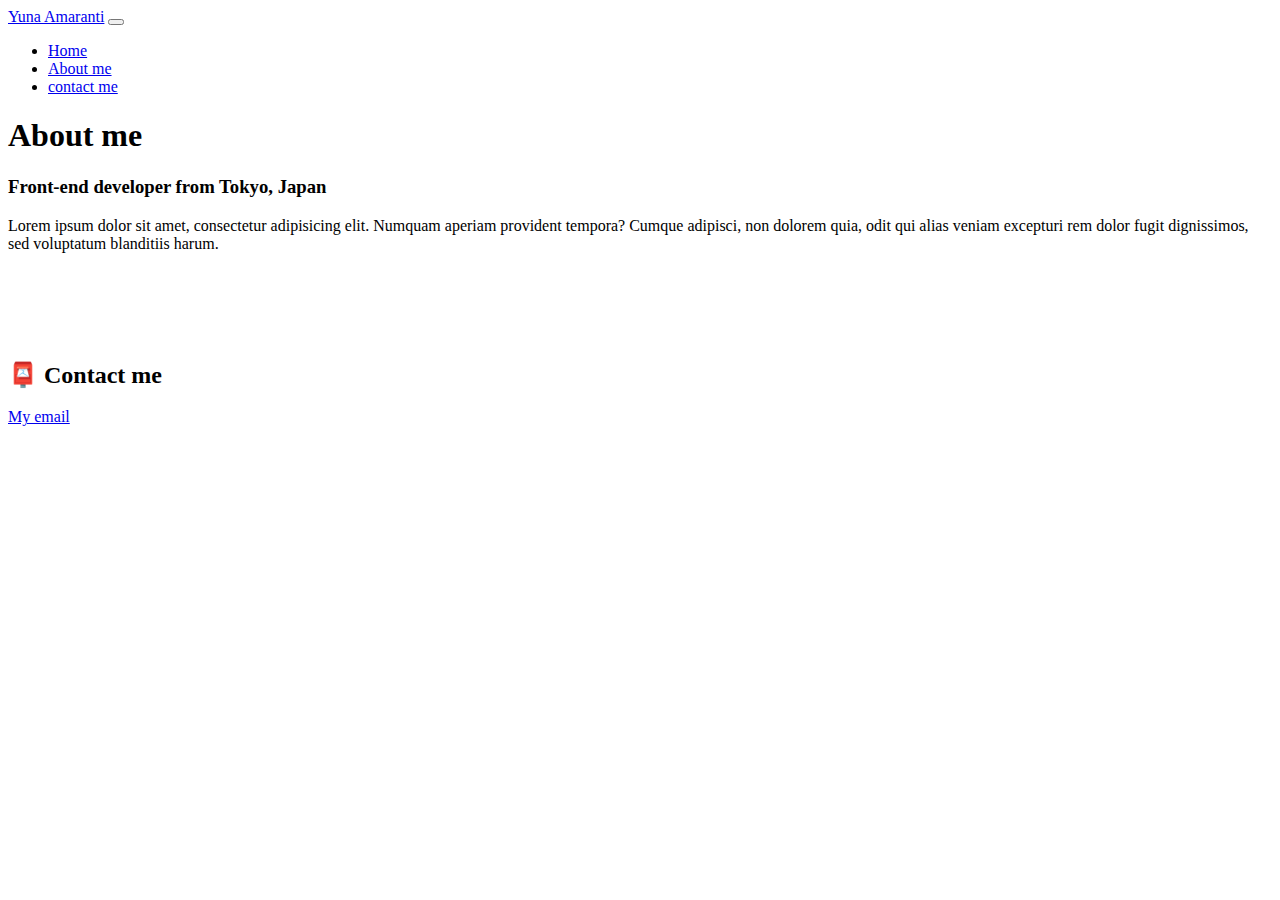
==== about.html @ 4212c665 "added primary content" ====
<!DOCTYPE html>
<html lang="en">

<head>
    <meta charset="UTF-8" />
    <meta http-equiv="X-UA-Compatible" content="IE=edge" />
    <meta name="viewport" content="width=device-width, initial-scale=1.0" />
    <link href="https://cdn.jsdelivr.net/npm/bootstrap@5.2.0-beta1/dist/css/bootstrap.min.css" rel="stylesheet"
        integrity="sha384-0evHe/X+R7YkIZDRvuzKMRqM+OrBnVFBL6DOitfPri4tjfHxaWutUpFmBp4vmVor" crossorigin="anonymous" />
    <link rel="stylesheet" href="style.css" />
    <title>About Yuna</title>
</head>

<body>
    <nav class="navbar navbar-expand-lg bg-white fixed-top">
        <div class="container-fluid">
            <a class="navbar-brand text-primary" href="index.html">Yuna Amaranti</a>
            <button class="navbar-toggler" type="button" data-bs-toggle="collapse" data-bs-target="#navbarNav"
                aria-controls="navbarNav" aria-expanded="false" aria-label="Toggle navigation">
                <span class="navbar-toggler-icon"></span>
            </button>
            <div class="collapse navbar-collapse" id="navbarNav">
                <ul class="navbar-nav">
                    <li class="nav-item">
                        <a class="nav-link active" aria-current="page" href="index.html">Home</a>
                    </li>
                    <li class="nav-item">
                        <a class="nav-link" href="about.html">About me</a>
                    </li>
                    <li class="nav-item">
                        <a class="nav-link" href="about.html#contact">contact me</a>
                    </li>
                </ul>
            </div>
        </div>
    </nav>
    <h1>About me</h1>
    <h3>Front-end developer from Tokyo, Japan</h3>
    <p class="bg-transparent">
        Lorem ipsum dolor sit amet, consectetur adipisicing elit. Numquam aperiam
        provident tempora? Cumque adipisci, non dolorem quia, odit qui alias
        veniam excepturi rem dolor fugit dignissimos, sed voluptatum blanditiis
        harum.
    </p>
    <div class="container">
        <div class="row">
            <div class="col-md-4">
                <img src="https://31ukq.codesandbox.io/images/yoga.png" alt="" class="img-fluid rounded m-2" />
            </div>
            <div class="col-md-4">
                <img src="https://31ukq.codesandbox.io/images/weather.png" alt="" class="img-fluid m-2" />
            </div>
            <div class="col-md-4">
                <img src="https://31ukq.codesandbox.io/images/yogurt.png" alt="" class="img-fluid rounded m-2" />
            </div>
        </div>
    </div>
    <br />
    <div id="contact">
        <h2>📮 Contact me</h2>
        <a href="mailto:maylina0524@gmail.com" class="email-link"> My email </a>
    </div>
    <script src="https://cdn.jsdelivr.net/npm/bootstrap@5.2.0-beta1/dist/js/bootstrap.bundle.min.js"
        integrity="sha384-pprn3073KE6tl6bjs2QrFaJGz5/SUsLqktiwsUTF55Jfv3qYSDhgCecCxMW52nD2"
        crossorigin="anonymous"></script>
</body>

</html>
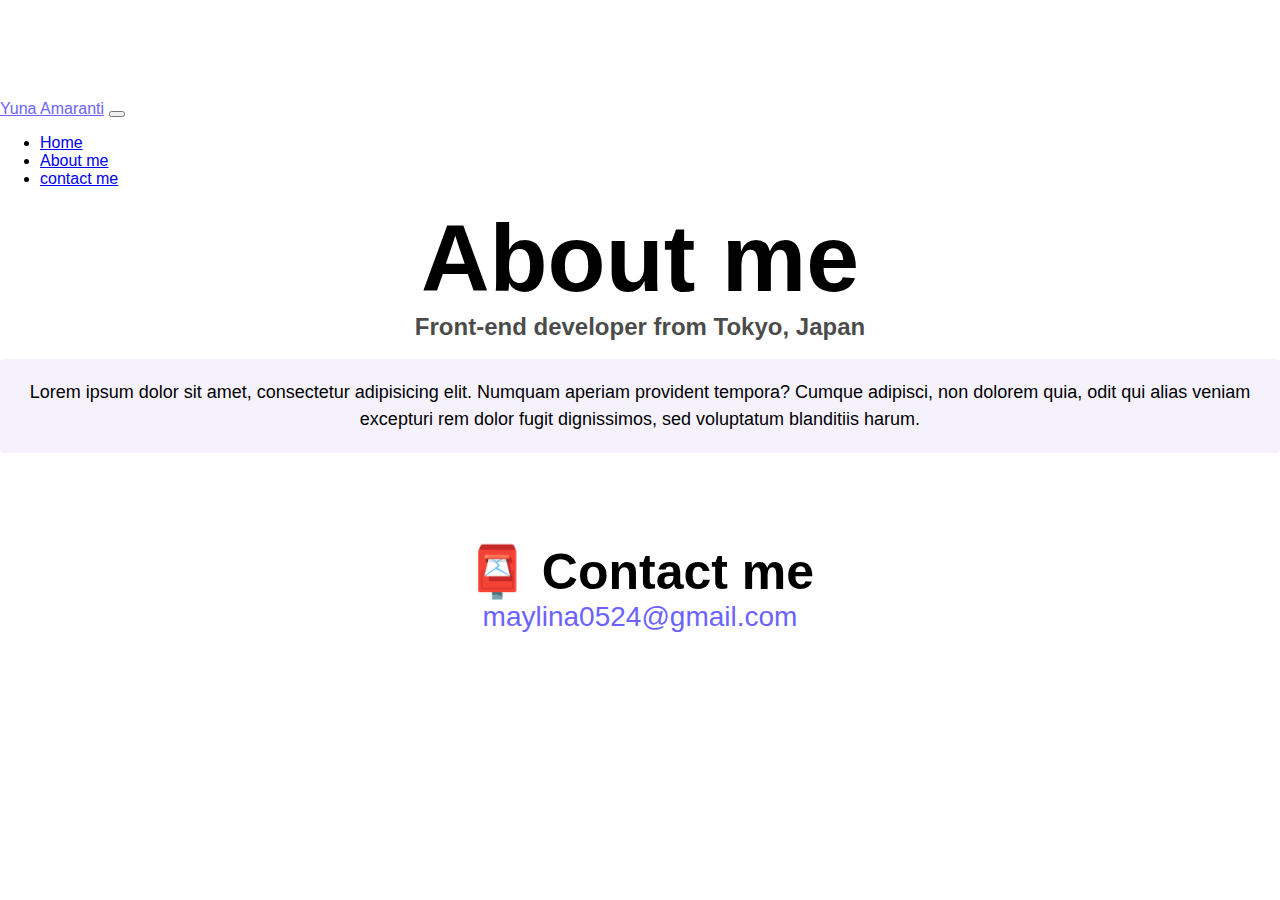
==== commit 5d1a31da: "made it seo-friendly" ====
--- a/about.html
+++ b/about.html
@@ -5,10 +5,11 @@
     <meta charset="UTF-8" />
     <meta http-equiv="X-UA-Compatible" content="IE=edge" />
     <meta name="viewport" content="width=device-width, initial-scale=1.0" />
+    <meta name="description" content="Learn more about the Yuna Amaranti. Here you can get her contacts.">
     <link href="https://cdn.jsdelivr.net/npm/bootstrap@5.2.0-beta1/dist/css/bootstrap.min.css" rel="stylesheet"
         integrity="sha384-0evHe/X+R7YkIZDRvuzKMRqM+OrBnVFBL6DOitfPri4tjfHxaWutUpFmBp4vmVor" crossorigin="anonymous" />
     <link rel="stylesheet" href="style.css" />
-    <title>About Yuna</title>
+    <title>Yuna Amaranti: About Yuna</title>
 </head>
 
 <body>
@@ -58,11 +59,11 @@
     <br />
     <div id="contact">
         <h2>📮 Contact me</h2>
-        <a href="mailto:maylina0524@gmail.com" class="email-link"> My email </a>
+        <a href="mailto:maylina0524@gmail.com" class="email-link"> maylina0524@gmail.com </a>
     </div>
     <script src="https://cdn.jsdelivr.net/npm/bootstrap@5.2.0-beta1/dist/js/bootstrap.bundle.min.js"
-        integrity="sha384-pprn3073KE6tl6bjs2QrFaJGz5/SUsLqktiwsUTF55Jfv3qYSDhgCecCxMW52nD2"
-        crossorigin="anonymous"></script>
+    integrity="sha384-pprn3073KE6tl6bjs2QrFaJGz5/SUsLqktiwsUTF55Jfv3qYSDhgCecCxMW52nD2"
+    crossorigin="anonymous"></script>
 </body>
 
 </html>--- a/style.css
+++ b/style.css
@@ -0,0 +1,103 @@
+:root {
+    --primary-color: #6c63ff;
+    --secondary-color: #f5f2fe;
+    --box-shadow: 0 5px 10px rgba(0, 0, 0, 0.3);
+}
+
+body {
+    margin: 40px auto;
+    margin-top: 100px;
+    font-family: 'Segoe UI', Tahoma, Geneva, Verdana, sans-serif;
+}
+
+h1,
+h2,
+h3 {
+    text-align: center;
+    margin: 0;
+}
+
+h1 {
+    font-size: 95px;
+}
+
+h2 {
+    font-size: 50px;
+}
+
+h3 {
+    font-size: 24px;
+    opacity: 0.7;
+}
+
+p {
+    background: var(--secondary-color);
+    padding: 20px;
+    border-radius: 4px;
+    font-size: 18px;
+    line-height: 1.5;
+    text-align: center;
+}
+
+.navbar-brand{
+    color: var(--primary-color);
+}
+
+.navigation-links {
+    display: flex;
+    margin-top: 40px;
+    justify-content: center;
+}
+
+.navigation-links a {
+    margin: 20px;
+    border-radius: 4px;
+    padding: 20px 15px;
+    text-decoration: none;
+    text-transform: capitalize;
+}
+
+.contact-link {
+    background: var(--primary-color);
+    box-shadow: var(--box-shadow);
+    color: white;
+}
+
+.about-link {
+    color: var(--primary-color);
+    border: 1px solid var(--primary-color);
+}
+
+.homepage-link {
+    color: var(--primary-color);
+    text-align: center;
+    display: block;
+}
+
+.about-paragraphs {
+    display: flex;
+    margin: 30px 0;
+}
+
+.about-paragraphs p {
+    margin: 10px;
+}
+
+.email-link {
+    display: flex;
+    justify-content: center;
+    color: var(--primary-color);
+    font-size: 28px;
+    text-decoration: none;
+}
+
+.email-link:hover {
+    text-decoration: underline;
+}
+
+.btn {
+    background: var(--primary-color);
+    box-shadow: var(--box-shadow);
+    color: white;
+    display: block;
+}